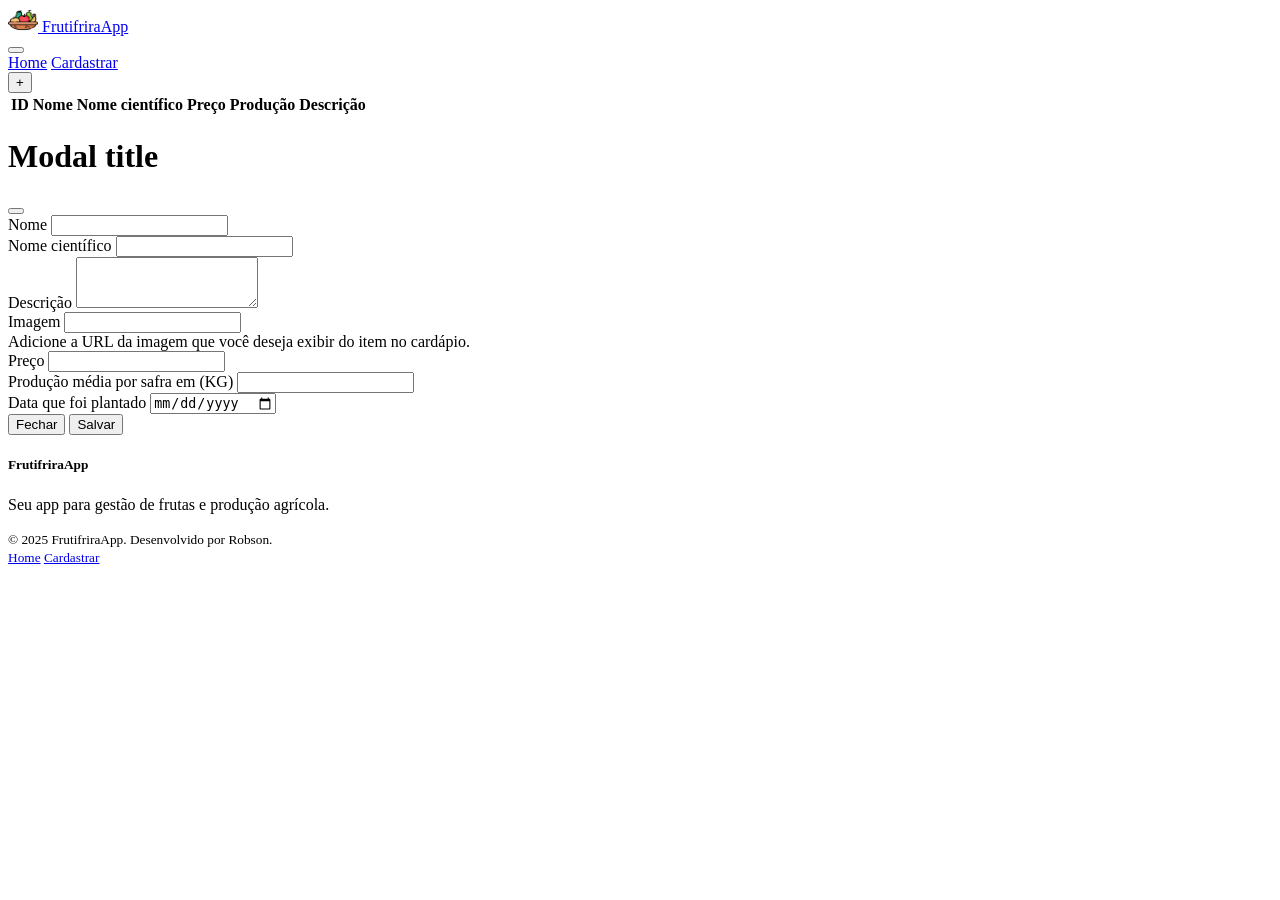
==== cardastrar.html @ 5862bd39 "ok" ====
<!DOCTYPE html>
<html lang="pt-br">
<head>
    <meta charset="UTF-8" />
    <meta name="viewport" content="width=device-width, initial-scale=1.0" />
    <title>FrutifriraApp</title>
    <link href="node_modules/bootstrap/dist/css/bootstrap.min.css" rel="stylesheet" />
    <link rel="stylesheet" href="assets/css/index.css" />
    <link rel="stylesheet" href="node_modules/toastify-js/src/toastify.css">
</head>
<body>
    
    <header>
        <nav class="navbar bg-body-tertiary">
            <div class="container-fluid">
                <a class="navbar-brand" href="index.html">
                    <img src="assets/imagem/fruta.png" alt="Logo" width="30" height="24" class="d-inline-block align-text-top">
                    FrutifriraApp
                </a>
                <nav class="navbar navbar-expand-lg bg-body-tertiary">
                <div class="container-fluid">
                    <button class="navbar-toggler" type="button" data-bs-toggle="collapse" data-bs-target="#navbarNavAltMarkup" aria-controls="navbarNavAltMarkup" aria-expanded="false" aria-label="Toggle navigation">
                        <span class="navbar-toggler-icon"></span>
                    </button>
                    <div class="collapse navbar-collapse" id="navbarNavAltMarkup">
                        <div class="navbar-nav" style="text-align: left;">
                            <a class="nav-link active" aria-current="page" href="index.html">Home</a>
                            <a class="nav-link active" href="cardastrar.html">Cardastrar</a>
                        </div>
                    </div>
                </div>
            </nav>
            </div>
            
        </nav>
    </header>

    <main>
        <div class="container mt-4">
            <div class="row">
                <div class="col-sm-4 d-flex ">
                    <button type="button" class="btn btn-primary" data-bs-toggle="modal" data-bs-target="#exampleModal">
                        +
                    </button>
                </div>
            </div>
            <div class="row mt-4">
                <div class="col-12">
                    <table class="table table-bordered">
                        <thead>
                            <tr>
                                <th scope="col">ID</th>
                                <th scope="col">Nome</th>
                                <th scope="col">Nome científico</th>
                                <th scope="col">Preço</th>
                                <th scope="col">Produção</th>
                                <th scope="col">Descrição</th>
                            </tr>
                        </thead>
                        <tbody id="itensCardapioTBody">
                        
                        </tbody>
                    </table>
                </div>
            </div>
            <!-- Modal -->

            <div class="modal fade" id="exampleModal" tabindex="-1" aria-labelledby="exampleModalLabel" aria-hidden="true">
                <div class="modal-dialog">
                    <div class="modal-content">
                        <div class="modal-header">
                            <h1 class="modal-title fs-5" id="exampleModalLabel">Modal title</h1>
                            <button type="button" class="btn-close" data-bs-dismiss="modal" aria-label="Close"></button>
                        </div>
                        <div class="modal-body">
                            <form id="ItemCadastrarForm">
                                <!-- Nome -->
                                <div class="mb-3">
                                    <label for="nome" class="form-label">Nome</label>
                                    <input type="text" class="form-control" name="nome" id="nome">
                                </div>

                                <!-- Nome científico -->
                                <div class="mb-3">
                                    <label for="nome" class="form-label">Nome científico</label>
                                    <input type="text" class="form-control" name="nomeCientifico" id="nomeCientifico">
                                </div>

                                <!-- Descrição -->
                                <div class="mb-3">
                                    <label for="descricao" class="form-label">Descrição</label>
                                    <textarea class="form-control" name="descricao" id="descricao" rows="3"></textarea>
                                </div>

                                <!-- Imagem - Link/URL -->
                                <div class="mb-3">
                                    <label for="imagem" class="form-label">Imagem</label>
                                    <input type="url" class="form-control" name="imagem" id="imagem" aria-describedby="imagemHelp">
                                    <div id="imagemHelp" class="form-text">Adicione a URL da imagem que você deseja exibir do item no cardápio.</div>
                                </div>

                                <!-- Preço -->
                                <div class="mb-3">
                                    <label for="preco" class="form-label">Preço</label>
                                    <input type="text" class="form-control" name="preco" id="preco">
                                </div>

                                <!--Producção-->
                                <div class="mb-3">
                                    <label for="preco" class="form-label">Produção média por safra em (KG)</label>
                                    <input type="text" class="form-control" name="producao" id="producao">
                                </div>

                                <!-- Data -->
                                <div class="mb-3">
                                    <label for="preco" class="form-label">Data que foi plantado</label>
                                    <input type="date" class="form-control" name="plantada" id="plantada">
                                </div>
                            </div>
                            <div class="modal-footer">
                                <button type="button" class="btn btn-secondary" data-bs-dismiss="modal">Fechar</button>
                                <button type="submit" class="btn btn-primary">Salvar</button>
                            </div>
                            </form>
                        </div>
                    </div>
                </div>
            </div>
    </main>
<footer class="bg-dark text-light mt-5 py-4">
    <div class="container">
        <div class="row align-items-center">
            <div class="col-md-6 mb-2 mb-md-0">
                <h5>FrutifriraApp</h5>
                <p class="mb-0">Seu app para gestão de frutas e produção agrícola.</p>
            </div>
            <div class="col-md-6 text-md-end">
                <small>
                    &copy; 2025 FrutifriraApp. Desenvolvido por Robson.<br>
                    <a class="nav-link " href="index.html">Home</a>
                    <a class="nav-link " href="cardastrar.html">Cardastrar</a>
                </small>
            </div>
        </div>
    </div>
</footer>
    <script src="src/cardastrar.js"></script>
    <script src="node_modules/bootstrap/dist/js/bootstrap.min.js"></script>
    <script src="node_modules/toastify-js/src/toastify.js"></script>
</body>
</html>
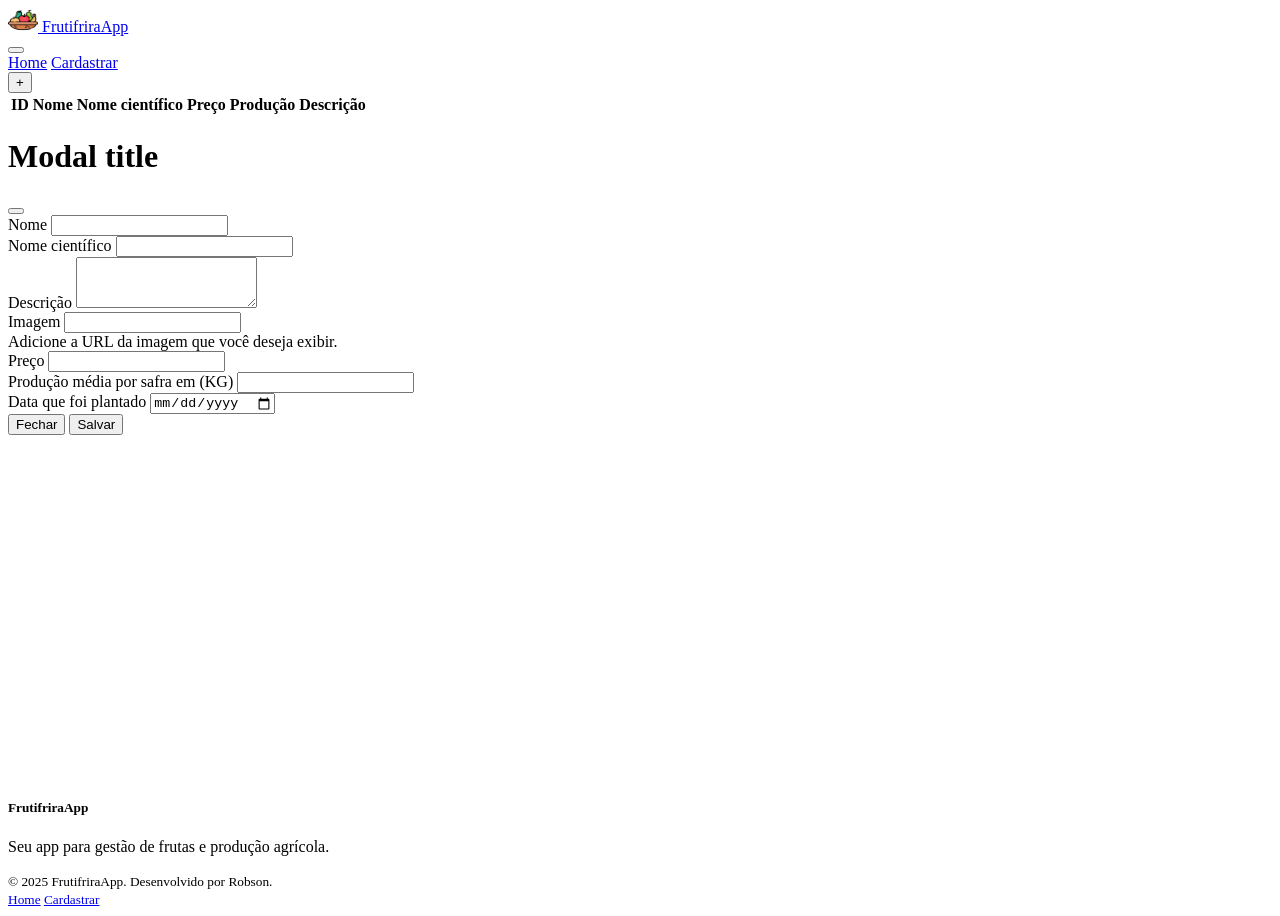
==== commit fb77087e: "Merge branch 'main' of https://github.com/RobsonMlps/FrutiferaAppJs" ====
--- a/cardastrar.html
+++ b/cardastrar.html
@@ -96,7 +96,7 @@
                                 <div class="mb-3">
                                     <label for="imagem" class="form-label">Imagem</label>
                                     <input type="url" class="form-control" name="imagem" id="imagem" aria-describedby="imagemHelp">
-                                    <div id="imagemHelp" class="form-text">Adicione a URL da imagem que você deseja exibir do item no cardápio.</div>
+                                    <div id="imagemHelp" class="form-text">Adicione a URL da imagem que você deseja exibir.</div>
                                 </div>
 
                                 <!-- Preço -->
--- a/assets/css/index.css
+++ b/assets/css/index.css
@@ -0,0 +1,25 @@
+body {
+    display: flex;
+    flex-direction: column;
+    min-height: 100vh;
+}
+
+main {
+    flex: 1;
+}
+
+
+
+
+
+.carousel .carousel-item{
+            height: 30em;
+        }
+
+        .carousel-item img {
+            position: absolute;
+            object-fit: cover;
+            top: 0;
+            left: 0;
+            
+        }
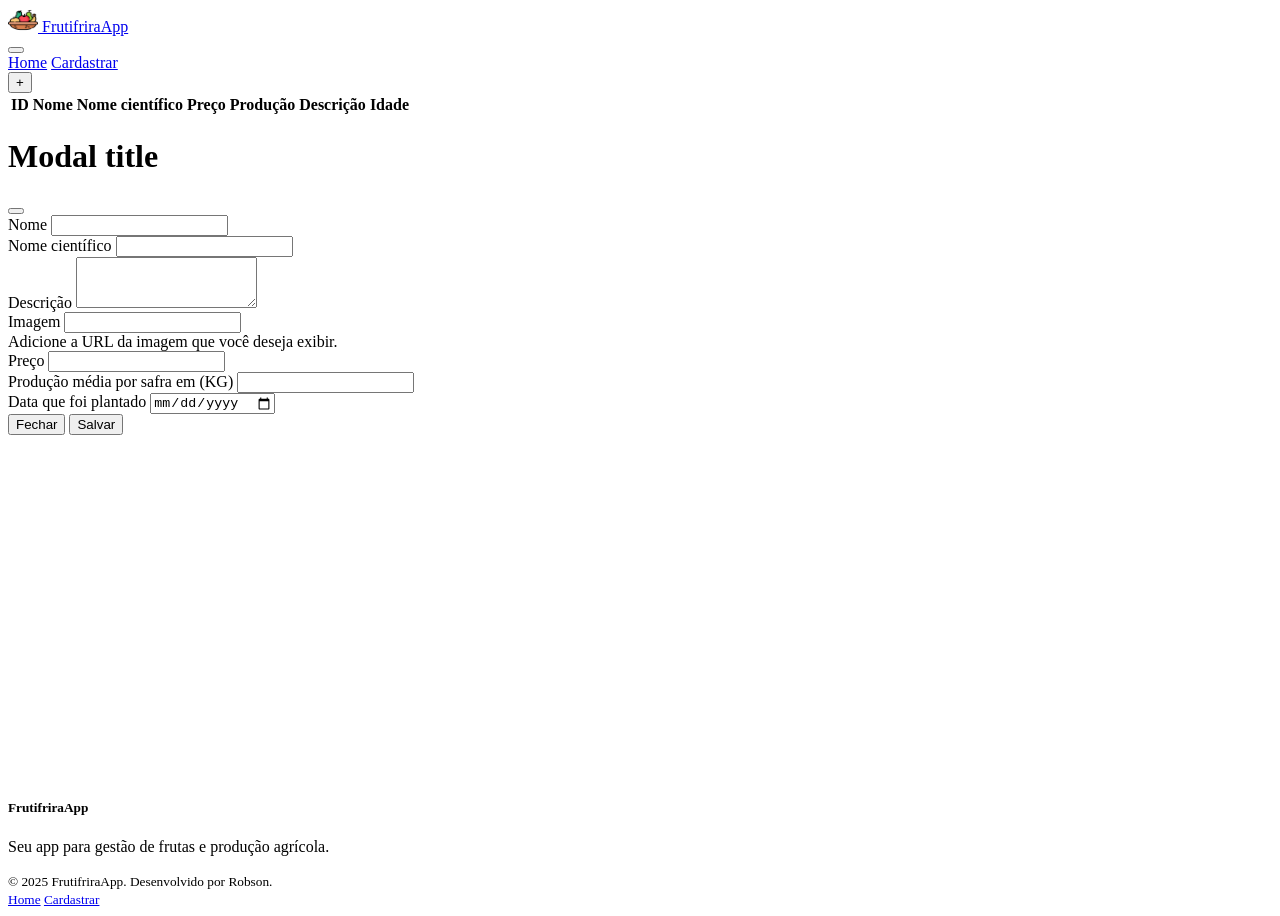
==== commit 9a11f602: "first commit" ====
--- a/cardastrar.html
+++ b/cardastrar.html
@@ -9,7 +9,8 @@
     <link rel="stylesheet" href="node_modules/toastify-js/src/toastify.css">
 </head>
 <body>
-    
+    <!--Layout-->
+    <!--onde vai ficar a bara de navegação-->
     <header>
         <nav class="navbar bg-body-tertiary">
             <div class="container-fluid">
@@ -55,6 +56,7 @@
                                 <th scope="col">Preço</th>
                                 <th scope="col">Produção</th>
                                 <th scope="col">Descrição</th>
+                                <th scope="col">Idade</th>
                             </tr>
                         </thead>
                         <tbody id="itensCardapioTBody">
